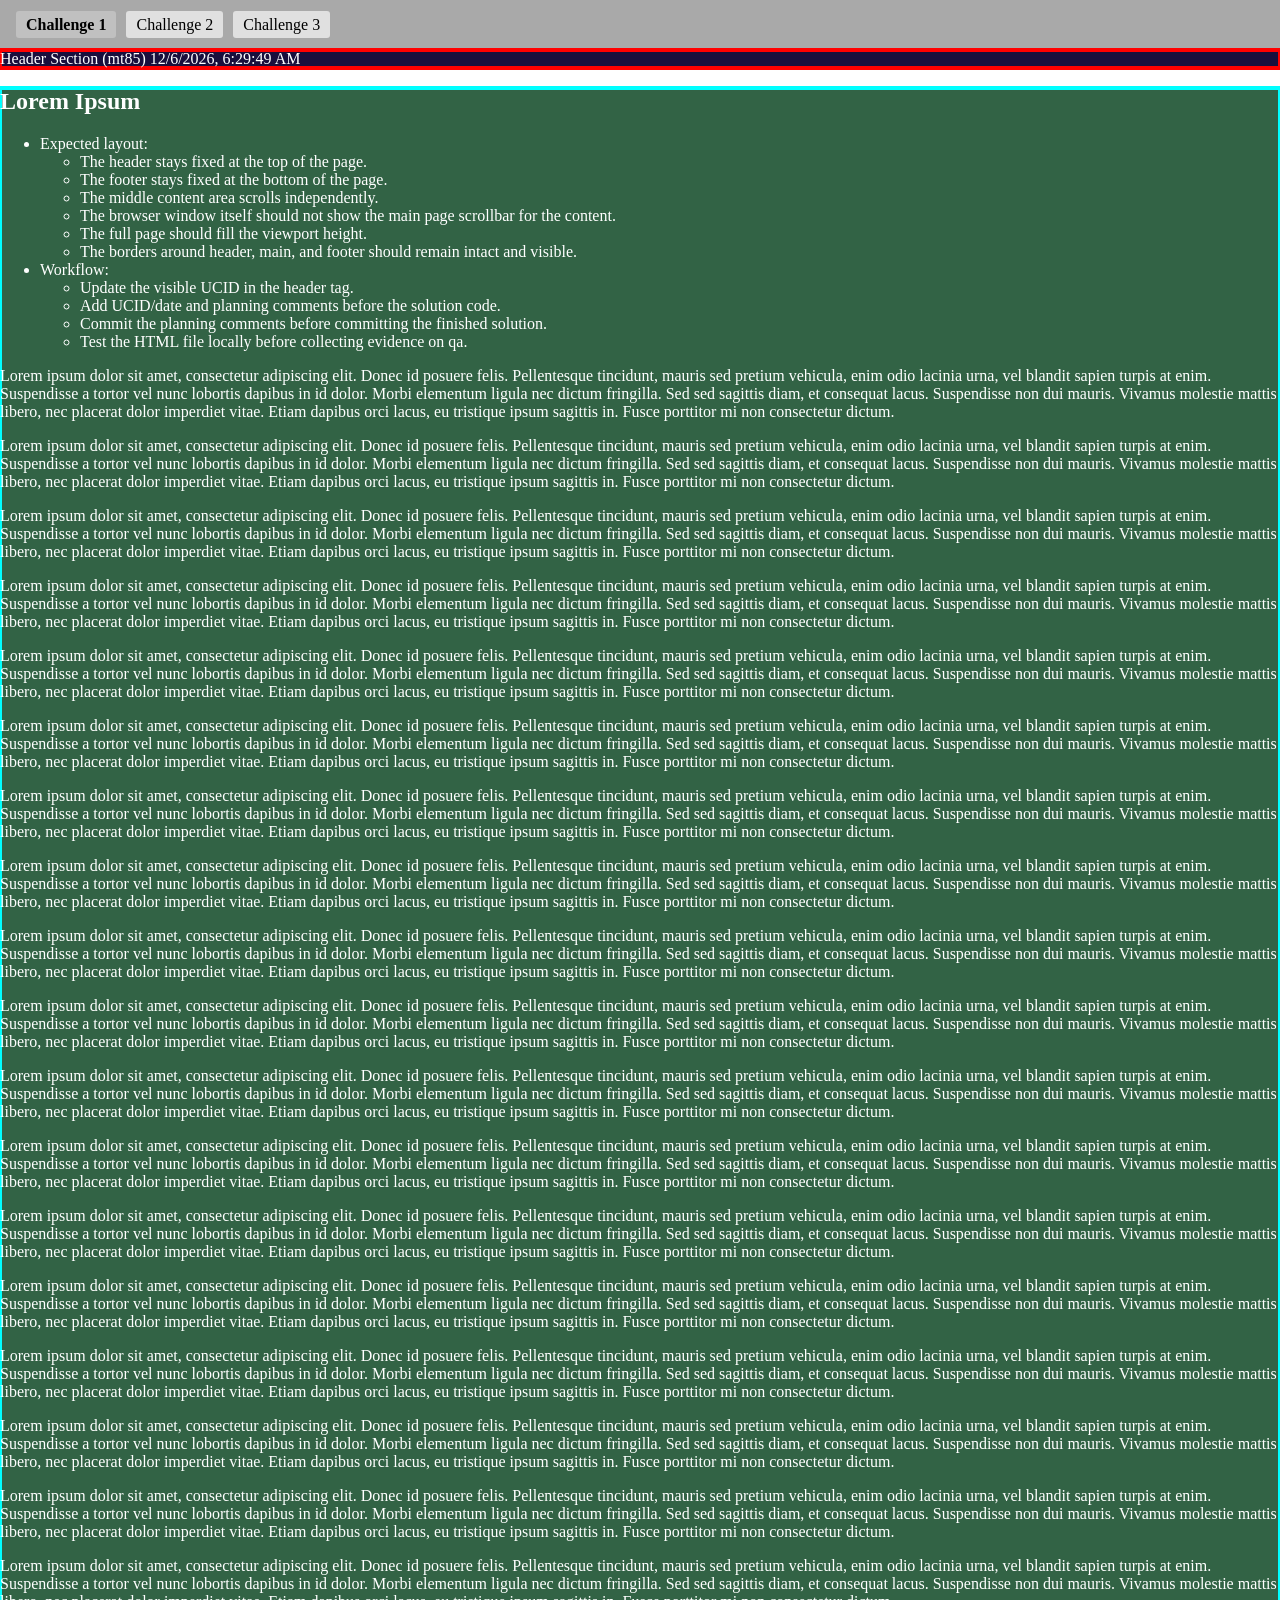
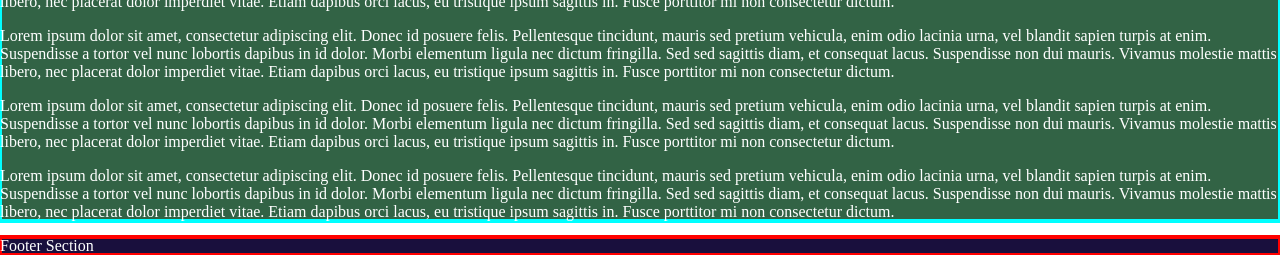
==== public_html/m03/hw/challenge1.html @ 3c51c14e "Add module 3 homework starter files" ====
<!--
Challenge 1: Full-Page Layout with Scrollable Content
-----------------------------------------------------
Requirements:
    Goal: edit the allowed style area to solve the fixed-layout challenge.

    Expected layout:
    1. The header stays fixed at the top of the page.
    2. The footer stays fixed at the bottom of the page.
    3. The middle content area scrolls independently.
    4. The browser window itself should not show the main page scrollbar for the content.
    5. The full page should fill the viewport height.
    6. The borders around header, main, and footer should remain intact and visible.

Workflow:
    1. Update the visible UCID in the header tag.
    2. Add UCID/date and planning comments before the solution code.
    3. Commit the planning comments before committing the finished solution.
    4. Test the HTML file locally before collecting evidence on qa.

Notes:
 - Edit only your UCID and the style block at the bottom of this file.
 - Do not edit styles.css, utils.js, or the page markup outside the allowed areas.
 - Any CSS approach is acceptable if the required behavior is accomplished.
-->

<!DOCTYPE html>
<html lang="en">

<head>
    <meta charset="UTF-8">
    <meta name="viewport" content="width=device-width, initial-scale=1.0">
    <title>Full-Page Layout </title>
    <link rel="stylesheet" href="styles.css">
</head>

<body class="challenge1">
    <nav>
        <ul>
            <li><a href="challenge1.html" class="active">Challenge 1</a></li>
            <li><a href="challenge2.html">Challenge 2</a></li>
            <li><a href="challenge3.html">Challenge 3</a></li>
        </ul>
    </nav>
    <!-- Edit your UCID here -->
    <header>Header Section (mt85)</header>
    <!-- Don't make any other edits to the HTML -->
    <main>
        <div class="content">
            <h2>Lorem Ipsum</h2>
            <section>
                <ul>
                    <li>Expected layout:
                        <ul>
                            <li>The header stays fixed at the top of the page.</li>
                            <li>The footer stays fixed at the bottom of the page.</li>
                            <li>The middle content area scrolls independently.</li>
                            <li>The browser window itself should not show the main page scrollbar for the content.</li>
                            <li>The full page should fill the viewport height.</li>
                            <li>The borders around header, main, and footer should remain intact and visible.</li>
                        </ul>
                    </li>
                    <li>Workflow:
                        <ul>
                            <li>Update the visible UCID in the header tag.</li>
                            <li>Add UCID/date and planning comments before the solution code.</li>
                            <li>Commit the planning comments before committing the finished solution.</li>
                            <li>Test the HTML file locally before collecting evidence on qa.</li>
                        </ul>
                    </li>
                </ul>
            </section>
            <p>Lorem ipsum dolor sit amet, consectetur adipiscing elit. Donec id posuere felis. Pellentesque tincidunt,
                mauris sed pretium vehicula, enim odio lacinia urna, vel blandit sapien turpis at enim. Suspendisse a
                tortor vel nunc lobortis dapibus in id dolor. Morbi elementum ligula nec dictum fringilla. Sed sed
                sagittis diam, et consequat lacus. Suspendisse non dui mauris. Vivamus molestie mattis libero, nec
                placerat dolor imperdiet vitae. Etiam dapibus orci lacus, eu tristique ipsum sagittis in. Fusce
                porttitor mi non consectetur dictum.</p>
        </div>
    </main>

    <footer>Footer Section</footer>
    <script src="utils.js"></script>

    <style>
        /*
            Add UCID/date and planning comments before your CSS solution.
            Write Challenge 1 layout CSS here; do not override anything in styles.css.
        */
    </style>
</body>

</html>
---- public_html/m03/hw/styles.css ----
/* Do not make any edits to this file*/
html,body {
    margin: 0 !important;
    padding: 0 !important;
    box-sizing: border-box !important;
}

.challenge1,
.challenge2,
.challenge3 {

    /* same header, footer, main across challenges*/
    header,
    footer {
        background-color: #190f3d !important;
        color: white !important;
        outline: 2px solid red !important;
        box-shadow: 0 0 0 2px red inset !important;
    }

    main {
        background: #326345 !important;
        color: white !important;
        outline: 2px solid cyan !important;
        box-shadow: 0 0 0 2px cyan inset !important;
    }

    /* same nav across challenges*/
    nav {
        background-color: darkgray !important;
        padding: 1em !important;
    }

    nav ul {
        display: flex !important;
        gap: 10px !important;
        padding: 0 !important;
        margin: 0 !important;
    }

    nav ul li {
        list-style: none !important;
    }

    nav ul li a {
        text-decoration: none !important;
        padding: 5px 10px !important;
        background-color: #e0e0e0 !important;
        border-radius: 3px !important;
        color: black !important;
    }

    nav ul li a.active {
        background-color: #c0c0c0 !important;
        font-weight: bold !important;
    }

    nav ul li a:hover {
        background-color: #d0d0d0 !important;
    }
}

.challenge3 .panel {
    background-color: aqua !important;
}

.challenge2 #left-sidebar {
    background-color: blueviolet !important;
}

.challenge2 #right-sidebar {
    background-color: coral !important;
}
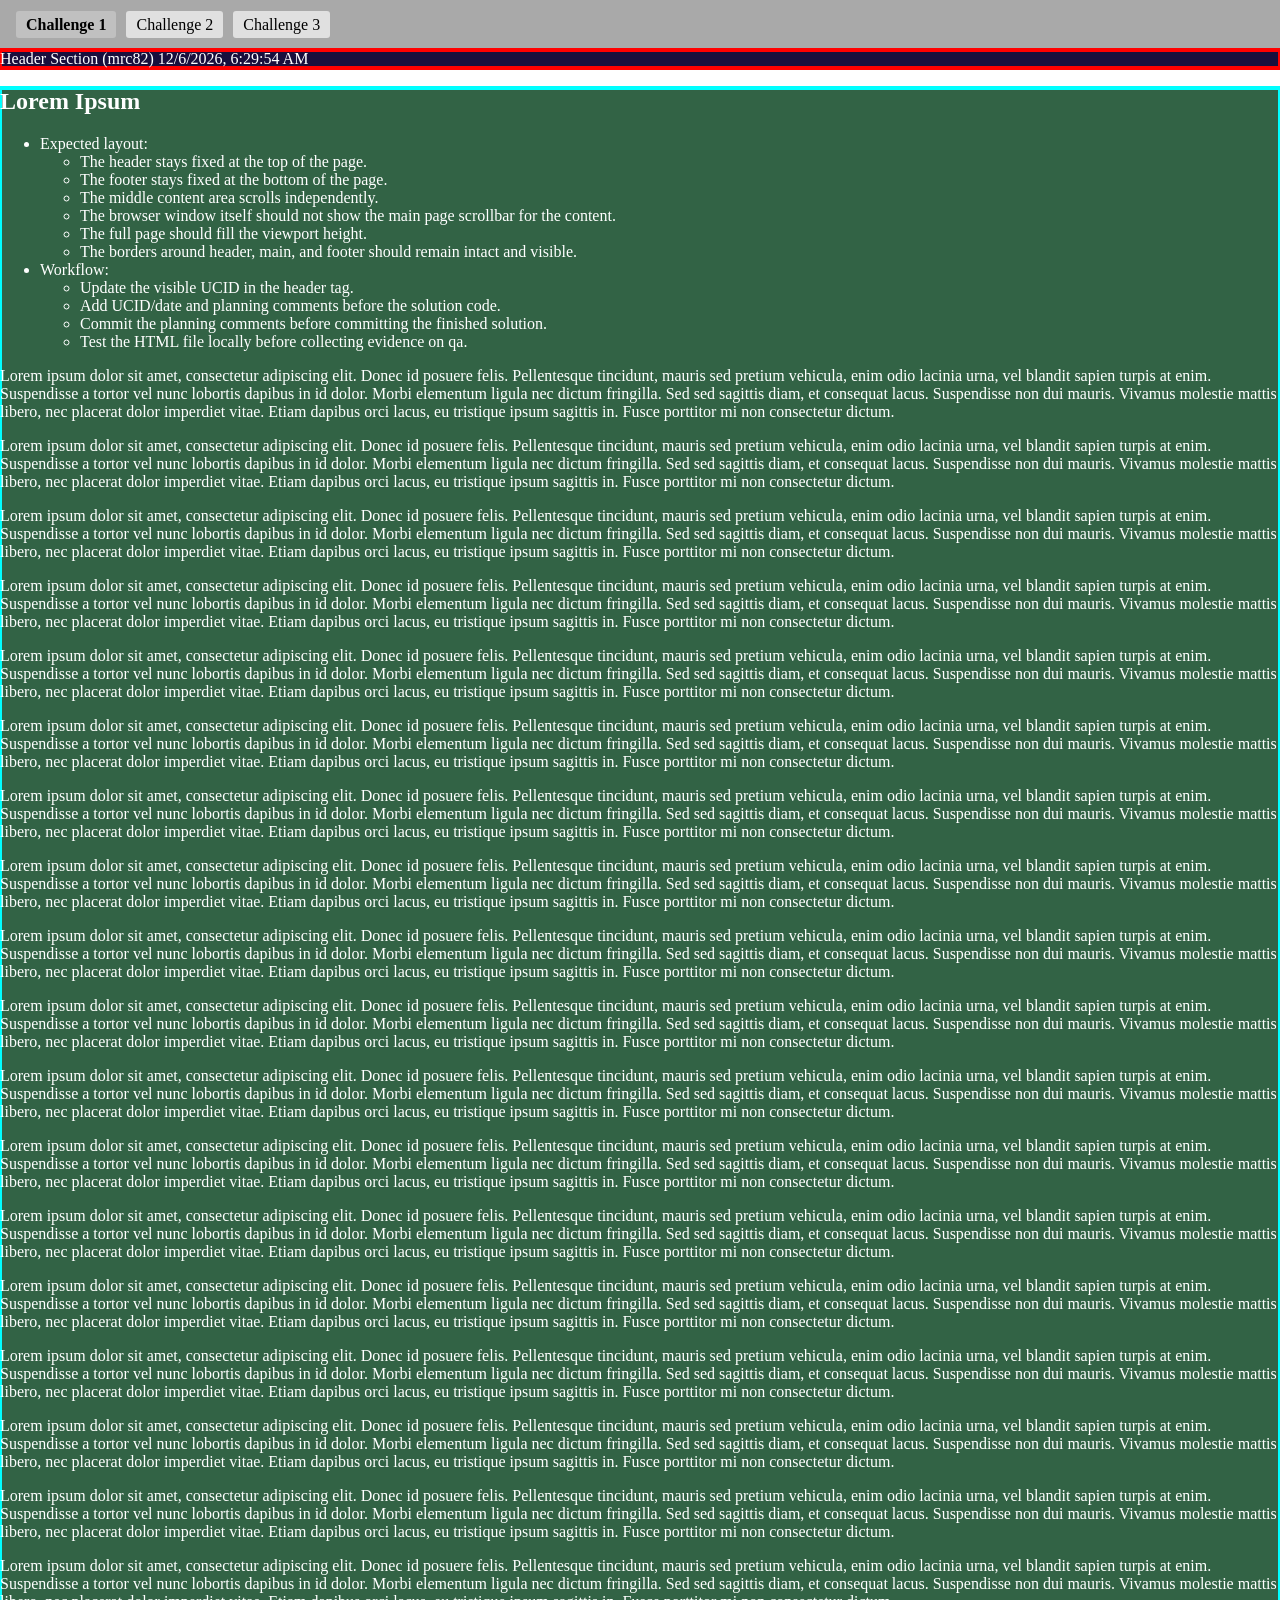
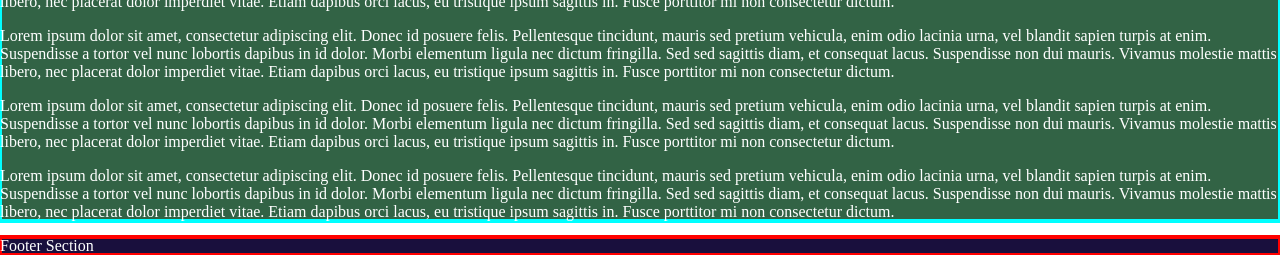
==== commit b72e4730: "Add challenge 1 planning comments" ====
--- a/public_html/m03/hw/challenge1.html
+++ b/public_html/m03/hw/challenge1.html
@@ -43,7 +43,7 @@
         </ul>
     </nav>
     <!-- Edit your UCID here -->
-    <header>Header Section (mt85)</header>
+    <header>Header Section (mrc82)</header>
     <!-- Don't make any other edits to the HTML -->
     <main>
         <div class="content">
@@ -84,8 +84,14 @@
 
     <style>
         /*
-            Add UCID/date and planning comments before your CSS solution.
-            Write Challenge 1 layout CSS here; do not override anything in styles.css.
+            UCID: mrc82
+            Date: 2026-06-22
+
+            Planning:
+            - Make the page fill the full viewport and prevent the browser window from scrolling.
+            - Keep the header and footer fixed at the top and bottom.
+            - Position the main area between them and allow only its content to scroll.
+            - Preserve the visible borders and prevent sizing from overflowing the viewport.
         */
     </style>
 </body>
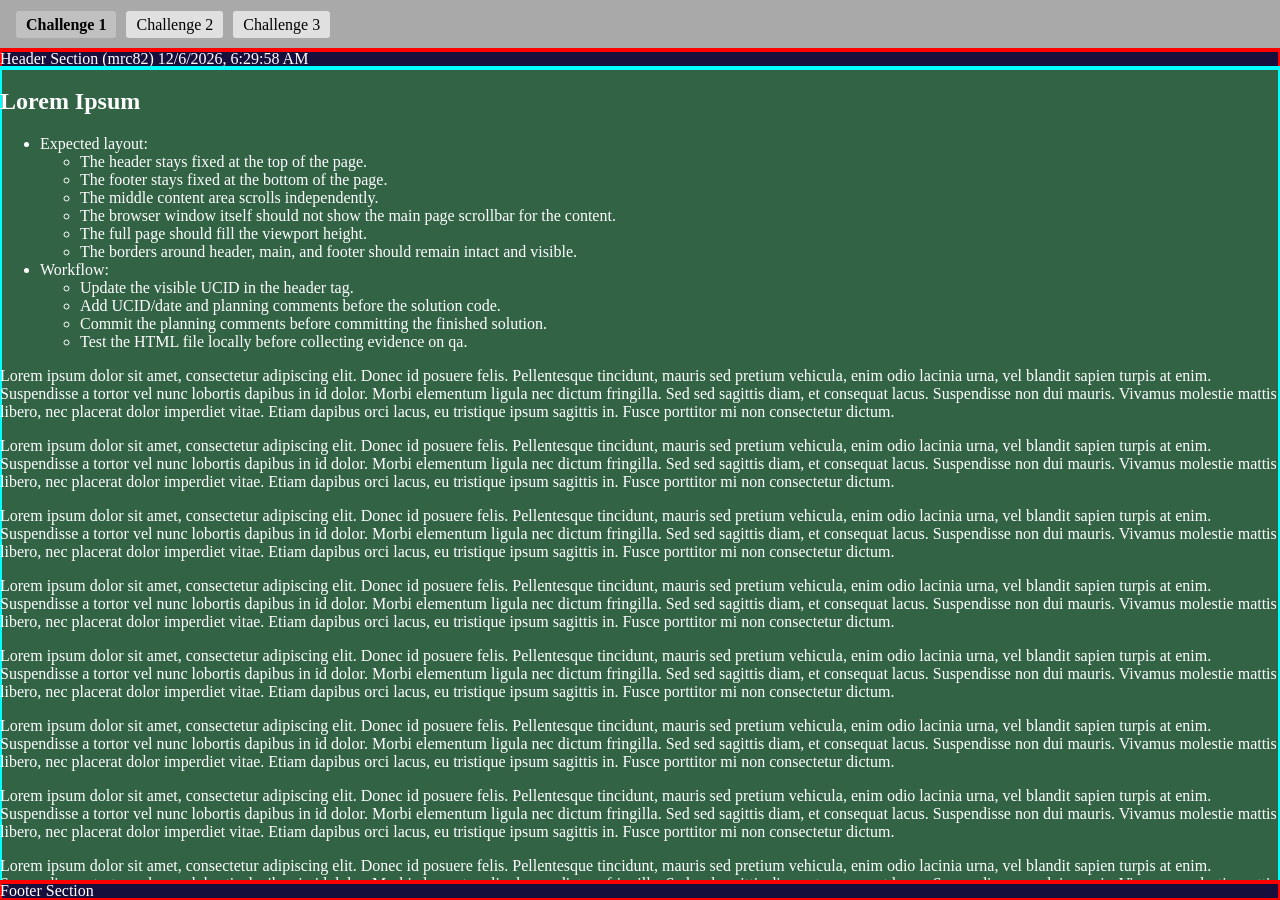
==== commit d173a6ba: "Complete challenge 1 fixed layout" ====
--- a/public_html/m03/hw/challenge1.html
+++ b/public_html/m03/hw/challenge1.html
@@ -83,16 +83,36 @@
     <script src="utils.js"></script>
 
     <style>
-        /*
-            UCID: mrc82
-            Date: 2026-06-22
+    /*
+        UCID: mrc82
+        Date: 2026-06-22
 
-            Planning:
-            - Make the page fill the full viewport and prevent the browser window from scrolling.
-            - Keep the header and footer fixed at the top and bottom.
-            - Position the main area between them and allow only its content to scroll.
-            - Preserve the visible borders and prevent sizing from overflowing the viewport.
-        */
+        Planning:
+        - Make the page fill the full viewport and prevent the browser window from scrolling.
+        - Keep the header and footer fixed at the top and bottom.
+        - Position the main area between them and allow only its content to scroll.
+        - Preserve the visible borders and prevent sizing from overflowing the viewport.
+    */
+
+        .challenge1 {
+            height: 100vh;
+            height: 100dvh;
+            display: grid;
+            grid-template-rows: auto auto minmax(0, 1fr) auto;
+            overflow: hidden;
+        }
+
+        .challenge1 nav,
+        .challenge1 header,
+        .challenge1 main,
+        .challenge1 footer {
+            box-sizing: border-box;
+        }
+
+        .challenge1 main {
+            min-height: 0;
+            overflow-y: auto;
+        }
     </style>
 </body>
 
